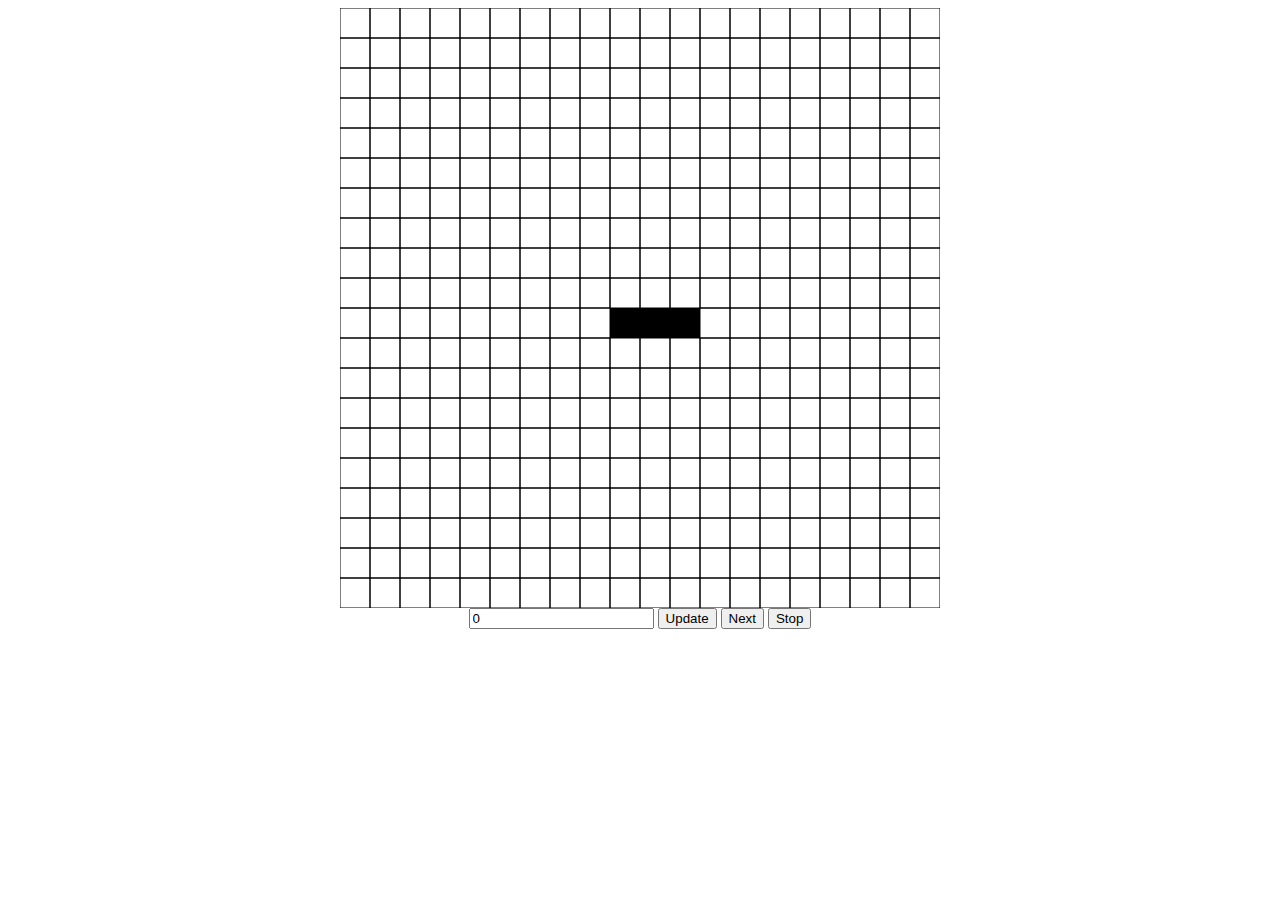
==== gameoflife/index.html @ 71252587 "central index" ====
<html>
<head>
	<meta charset="utf-8">
	<title>Game Of Life</title>
	<script type="text/javascript" src="game.js"></script>
	<link type="text/css" rel="stylesheet" href="style.css">
</head>
<body>
	<div id="gameField">
		<canvas id="canvas" width="600" height="600"/>
	</div>
	<div id="instructions" style="text-align: center;">
		<input id="genInterval" value="0"/>
		<button id="update">Update</button>
		<button id="next">Next</button>
		<button id="stop">Stop</button>
	</div>

	<script>
		var update = document.getElementById("update");
		var next = document.getElementById("next");
		var stop = document.getElementById("stop");
		var interval = document.getElementById("genInterval");
		var canvas = document.getElementById("canvas");
		var game = new Life(canvas, {
			width: 20,
			height: 20
		});

		game.area.toggle(9, 10);
		game.area.toggle(10, 10);
		game.area.toggle(11, 10);

		var timer = new LU.Timer(function() {
			game.area.next();
		}, 0);

		update.addEventListener('click', function () {
        	timer.interval = interval.value*1000;
        	timer.restart();
    	});

    	next.addEventListener('click', function () {
        	game.area.next();
    	});

    	stop.addEventListener('click', function() {
    		timer.stop();
    	});

		var loop = game.start();
	</script>
</body>
---- gameoflife/style.css ----
#gameField {
   width: 100%;
   text-align: center;
}

canvas {
   display: inline;
}
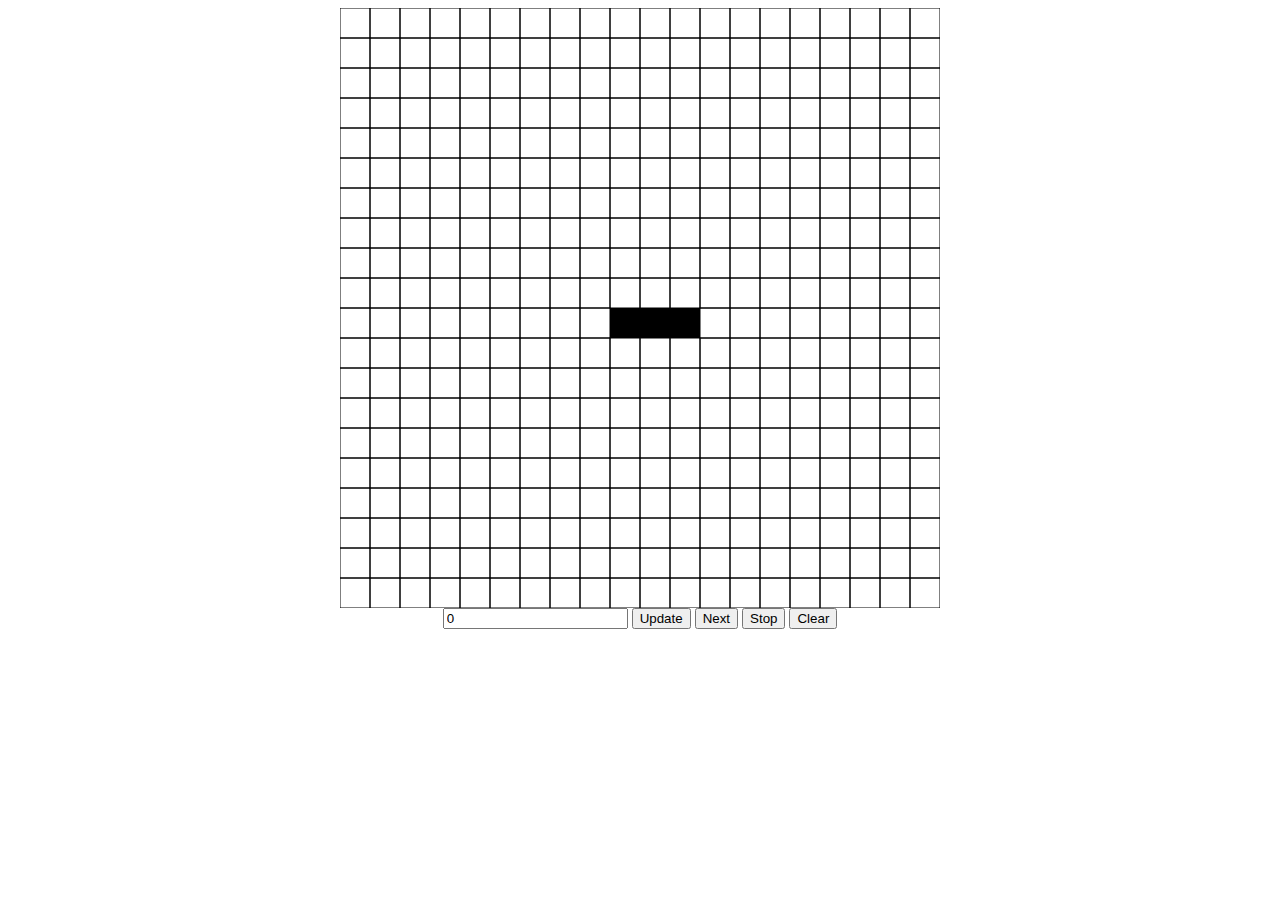
==== commit ee74bf9f: "rules, clear button" ====
--- a/gameoflife/index.html
+++ b/gameoflife/index.html
@@ -14,14 +14,17 @@
 		<button id="update">Update</button>
 		<button id="next">Next</button>
 		<button id="stop">Stop</button>
+		<button id="clear">Clear</button>
 	</div>
 
 	<script>
 		var update = document.getElementById("update");
 		var next = document.getElementById("next");
 		var stop = document.getElementById("stop");
+		var clear = document.getElementById("clear");
 		var interval = document.getElementById("genInterval");
 		var canvas = document.getElementById("canvas");
+
 		var game = new Life(canvas, {
 			width: 20,
 			height: 20
@@ -48,6 +51,10 @@
     		timer.stop();
     	});
 
+    	clear.addEventListener('click', function() {
+    		game.area.clear();
+    	});
+
 		var loop = game.start();
 	</script>
 </body>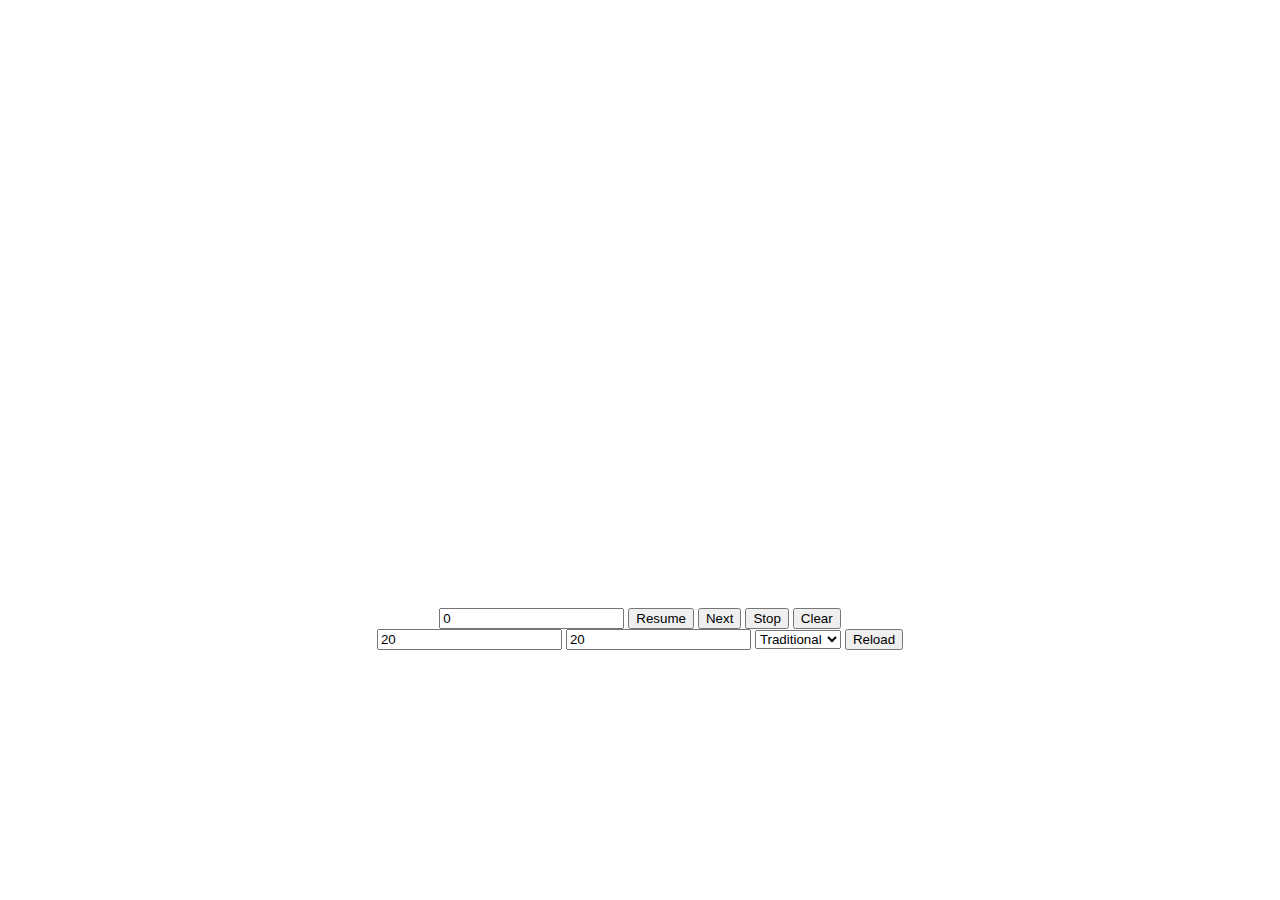
==== commit 3f53dd5c: "new rules, link parameters, more buttons" ====
--- a/gameoflife/index.html
+++ b/gameoflife/index.html
@@ -3,58 +3,32 @@
 	<meta charset="utf-8">
 	<title>Game Of Life</title>
 	<script type="text/javascript" src="game.js"></script>
+	<script type="text/javascript" src="chance.min.js"></script>
 	<link type="text/css" rel="stylesheet" href="style.css">
 </head>
 <body>
-	<div id="gameField">
-		<canvas id="canvas" width="600" height="600"/>
+	<div id "game">
+		<div id="gameField">
+			<canvas id="canvas" width="600" height="600" data-game-ui/>
+		</div>
+		<div id="instructions" class="commands">
+			<input id="interval" value="0" data-game-ui/>
+			<button id="update" data-game-ui>Resume</button>
+			<button id="next" data-game-ui>Next</button>
+			<button id="stop" data-game-ui>Stop</button>
+			<button id="clear" data-game-ui>Clear</button>
+		</div>
+		<div id="reload" class="commands">
+			<input id="width" value="20" data-game-ui/>
+			<input id="height" value="20" data-game-ui/>
+			<select id="rules" data-game-ui>
+				<option value="traditional">Traditional</option>
+				<option value="couple">Couple</option>
+				<option value="virus">Virus</option>
+				<option value="watershed">Watershed</option>
+			</select>
+			<button id="reload" data-game-ui>Reload</button>
+		</div>
+		<script type="text/javascript" src="play.js"></script>
 	</div>
-	<div id="instructions" style="text-align: center;">
-		<input id="genInterval" value="0"/>
-		<button id="update">Update</button>
-		<button id="next">Next</button>
-		<button id="stop">Stop</button>
-		<button id="clear">Clear</button>
-	</div>
-
-	<script>
-		var update = document.getElementById("update");
-		var next = document.getElementById("next");
-		var stop = document.getElementById("stop");
-		var clear = document.getElementById("clear");
-		var interval = document.getElementById("genInterval");
-		var canvas = document.getElementById("canvas");
-
-		var game = new Life(canvas, {
-			width: 20,
-			height: 20
-		});
-
-		game.area.toggle(9, 10);
-		game.area.toggle(10, 10);
-		game.area.toggle(11, 10);
-
-		var timer = new LU.Timer(function() {
-			game.area.next();
-		}, 0);
-
-		update.addEventListener('click', function () {
-        	timer.interval = interval.value*1000;
-        	timer.restart();
-    	});
-
-    	next.addEventListener('click', function () {
-        	game.area.next();
-    	});
-
-    	stop.addEventListener('click', function() {
-    		timer.stop();
-    	});
-
-    	clear.addEventListener('click', function() {
-    		game.area.clear();
-    	});
-
-		var loop = game.start();
-	</script>
 </body>--- a/gameoflife/style.css
+++ b/gameoflife/style.css
@@ -3,6 +3,10 @@
    text-align: center;
 }
 
+.commands {
+	text-align: center;
+}
+
 canvas {
    display: inline;
 }